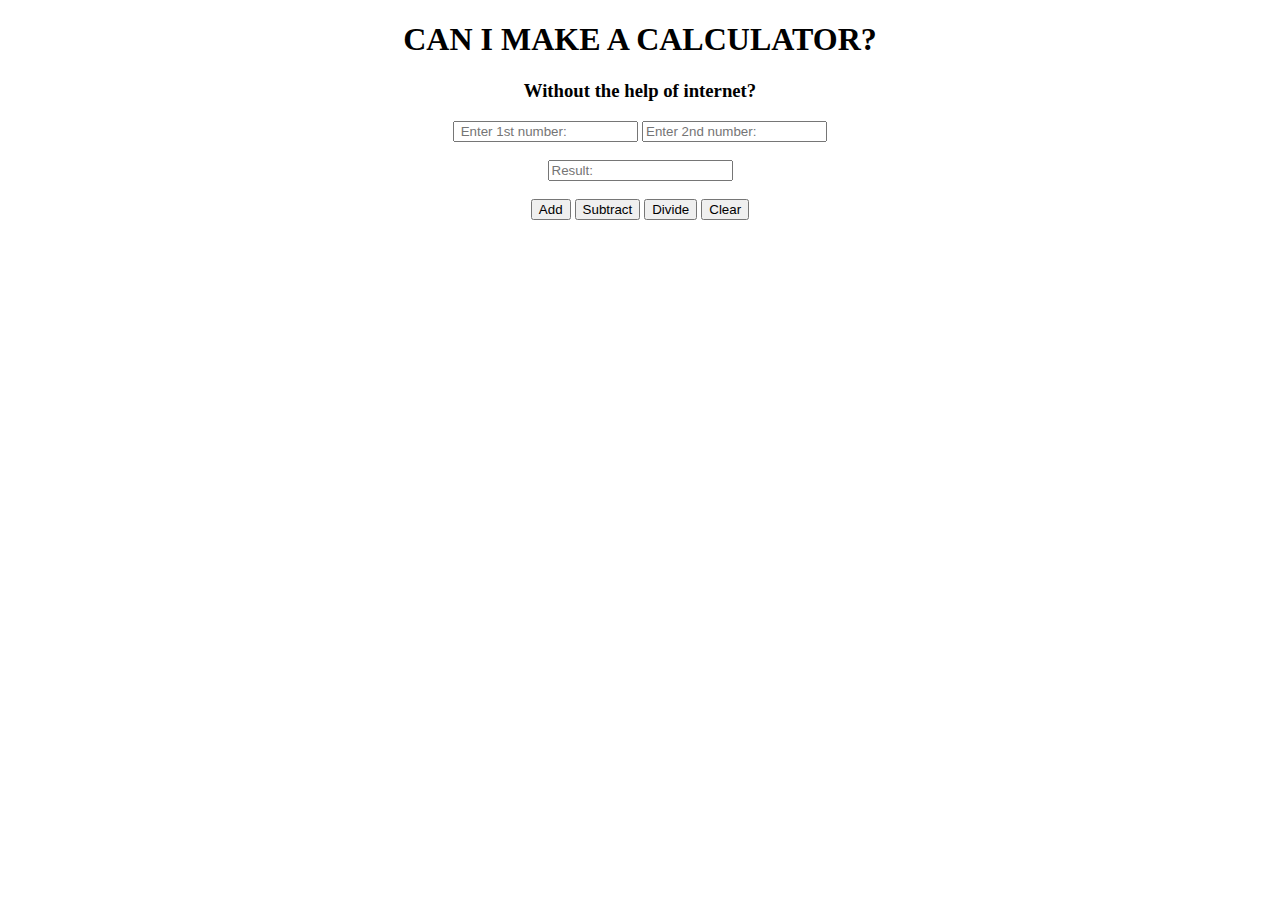
==== index.html @ 0c5c4d5f "no-internet" ====
<!DOCTYPE html>
<html lang="en">

<head>
    <meta charset="UTF-8">
    <meta name="viewport" content="width=device-width, initial-scale=1.0">
    <title>Calculator</title>
    <style>
        .header {
            justify-content: center;
            text-align: center;
        }

        .container {
            border: 100%;
        }
    </style>
</head>

<body>
    <div class="header">
        <h1>CAN I MAKE A CALCULATOR?</h1>
        <h3>Without the help of internet?</h3>
    </div>

    <div class="container">
        <form class="header">
            <input type="text" id="num1" placeholder=" Enter 1st number:">
            <input type="text" id="num2"placeholder="Enter 2nd number:">
            <br>
            <br>
            <input type="text" id="result" placeholder="Result:" readonly>
            <br>
            <br>
            <button class="add" onclick="addNum()">Add</button>
            <button class="sub">Subtract</button>
            <button class="div">Divide</button>
            <button class="clear">Clear</button>
        </form>
    </div>

    <script>
        function addNum() {

            var num1 = document.getElementById("num1").value;
            var num2 = document.getElementById("num2").value;

            var result = num1 + num2;

            document.getElementById('result').value = result;
        }

    </script>
</body>



</html>
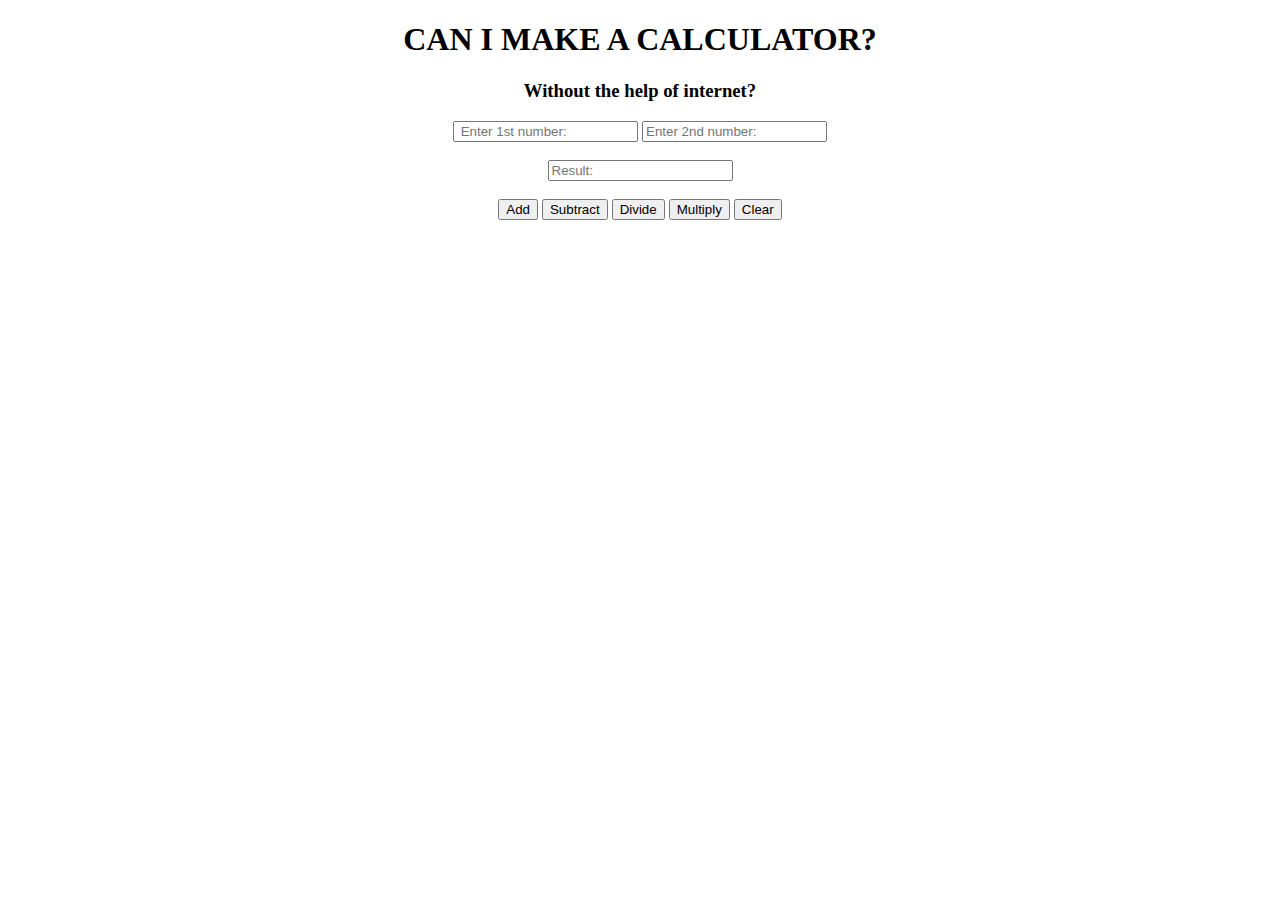
==== commit d9b82f48: "lol console ma jastai raicha tara tyei html ma function halnu parne raicha" ====
--- a/index.html
+++ b/index.html
@@ -32,23 +32,55 @@
             <input type="text" id="result" placeholder="Result:" readonly>
             <br>
             <br>
-            <button class="add" onclick="addNum()">Add</button>
-            <button class="sub">Subtract</button>
-            <button class="div">Divide</button>
-            <button class="clear">Clear</button>
+            <button onclick="addNum()" type="button">Add</button>
+            <button type="button" onclick="sub()">Subtract</button>
+            <button type="button" onclick="div()">Divide</button>
+            <button type="button" onclick="mul()">Multiply</button>
+            <button>Clear</button>
         </form>
     </div>
 
     <script>
         function addNum() {
 
-            var num1 = document.getElementById("num1").value;
-            var num2 = document.getElementById("num2").value;
+            var num1 = parseFloat(document.getElementById('num1').value);
+            var num2 = parseFloat(document.getElementById('num2').value);
 
             var result = num1 + num2;
 
             document.getElementById('result').value = result;
         }
+
+        function sub() {
+
+            var num1 = parseFloat(document.getElementById('num1').value);
+            var num2 = parseFloat(document.getElementById('num2').value);
+
+            var result = num1 - num2;
+
+            document.getElementById('result').value = result;
+        }
+
+        function div() {
+
+            var num1 = parseFloat(document.getElementById('num1').value);
+            var num2 = parseFloat(document.getElementById('num2').value);
+
+            var result = num1 / num2;
+
+            document.getElementById('result').value = result;
+        }
+
+        function mul() {
+
+            var num1 = parseFloat(document.getElementById('num1').value);
+            var num2 = parseFloat(document.getElementById('num2').value);
+
+            var result = num1 * num2;
+
+            document.getElementById('result').value = result;
+        }
+
 
     </script>
 </body>
